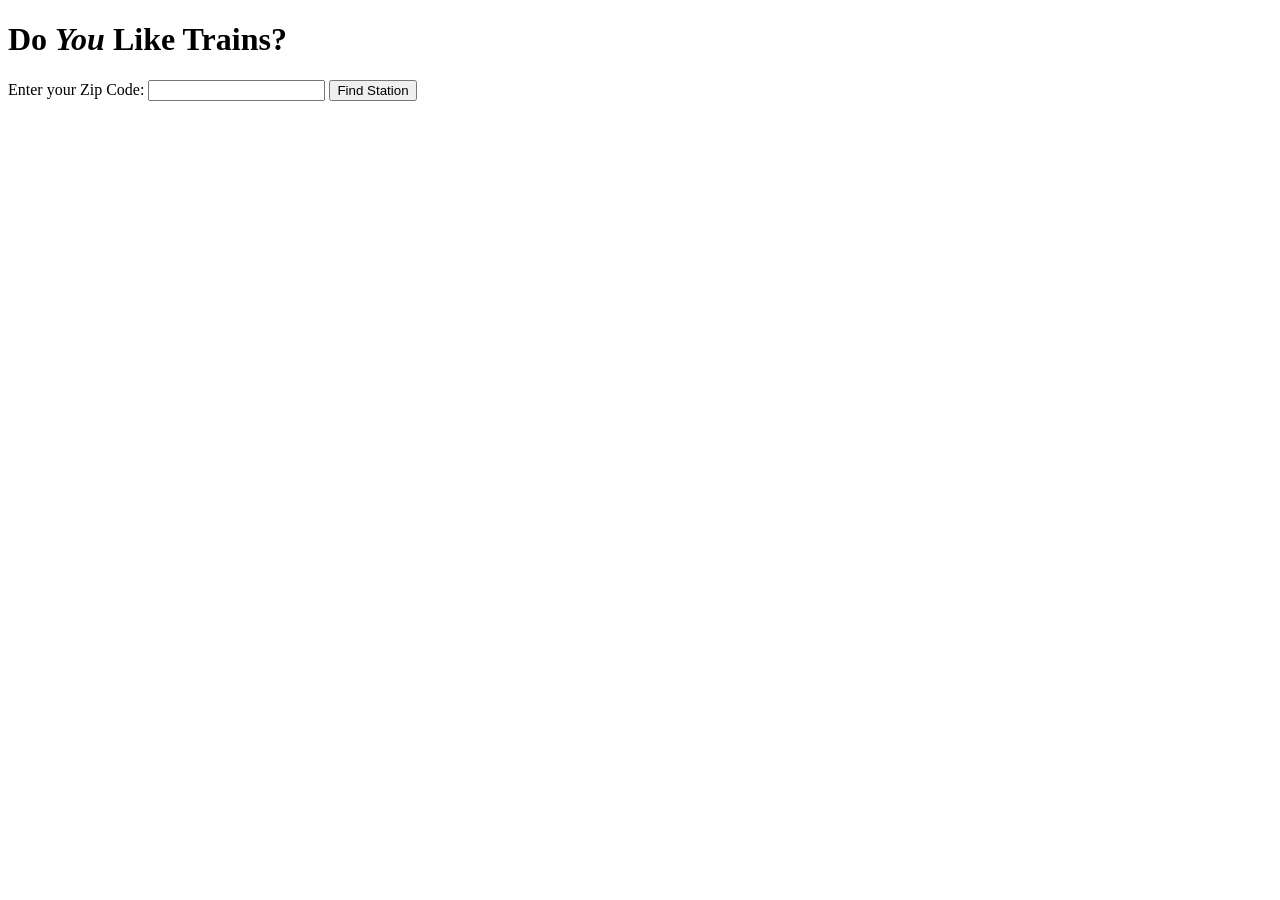
==== templates/index.html @ 476896c1 "Fix file structure for Render" ====
<!DOCTYPE html>
<html lang="en">
    <head>
        <meta charset="UTF-8">
       <title>Find Your Nearest Train Station</title>
    </head>
    <body>
     <h1>Do <i>You</i> Like Trains?</h1>
     
     <!--action directs form to send data back main route
     and method prevents data from being shown in URL (goes in background)-->
     <form action="/" method="POST">
        <label for="zipcode">Enter your Zip Code:</label>
        <input type="text" id="zipcode" name="zipcode" required>
        <button type="submit">Find Station</button>

     </form>
    
    </body>
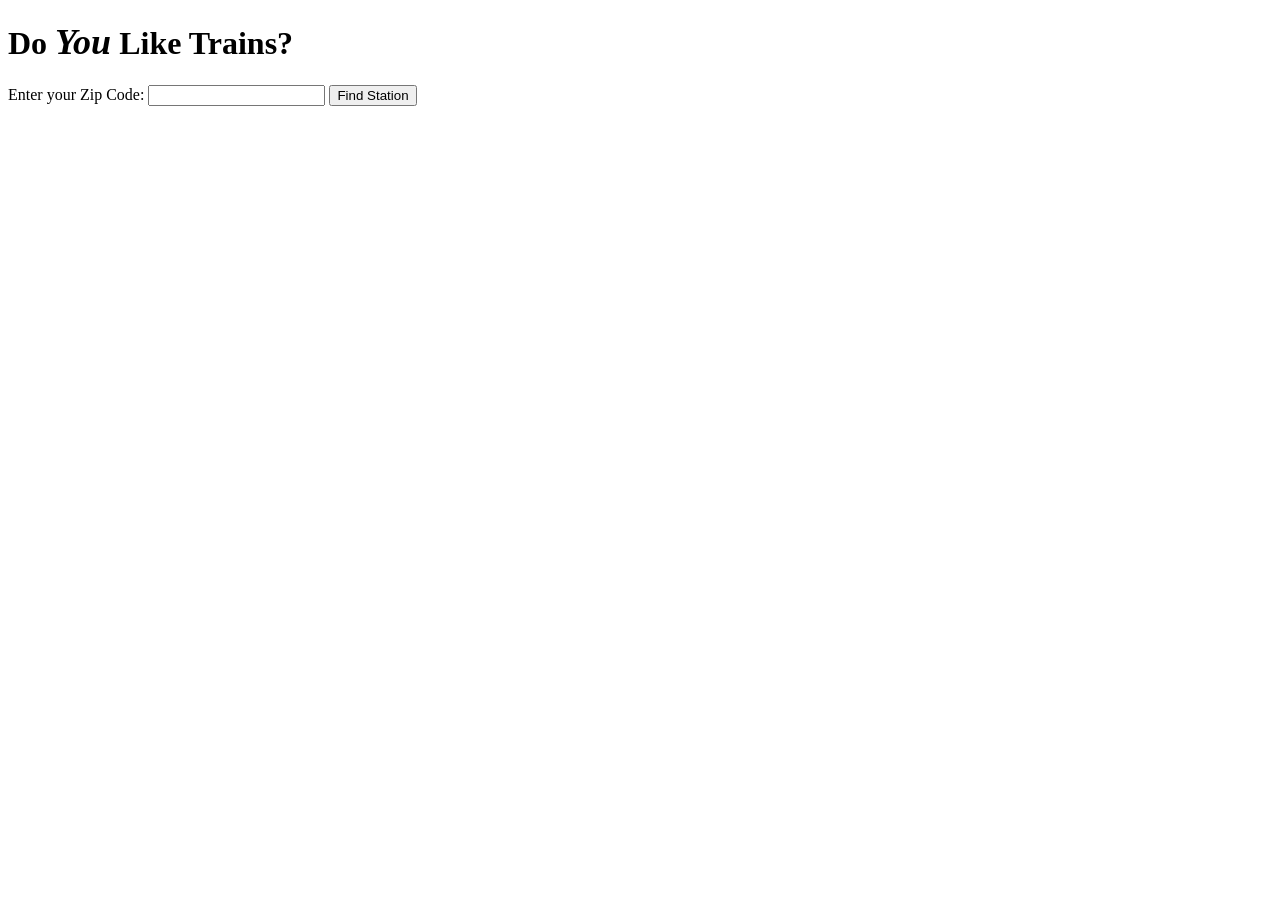
==== commit 0a7d7290: "Adjusted fancy text size in index" ====
--- a/templates/index.html
+++ b/templates/index.html
@@ -2,10 +2,11 @@
 <html lang="en">
     <head>
         <meta charset="UTF-8">
-       <title>Find Your Nearest Train Station</title>
+        <title>Find Your Nearest Train Station</title>
+        <link rel="stylesheet" href="{{ url_for('static', filename='style.css') }}">
     </head>
     <body>
-     <h1>Do <i>You</i> Like Trains?</h1>
+     <h1>Do <span class="fancy-txt" style="font-size: 2.25rem;"><i>You</i></span> Like Trains?</h1>
      
      <!--action directs form to send data back main route
      and method prevents data from being shown in URL (goes in background)-->
